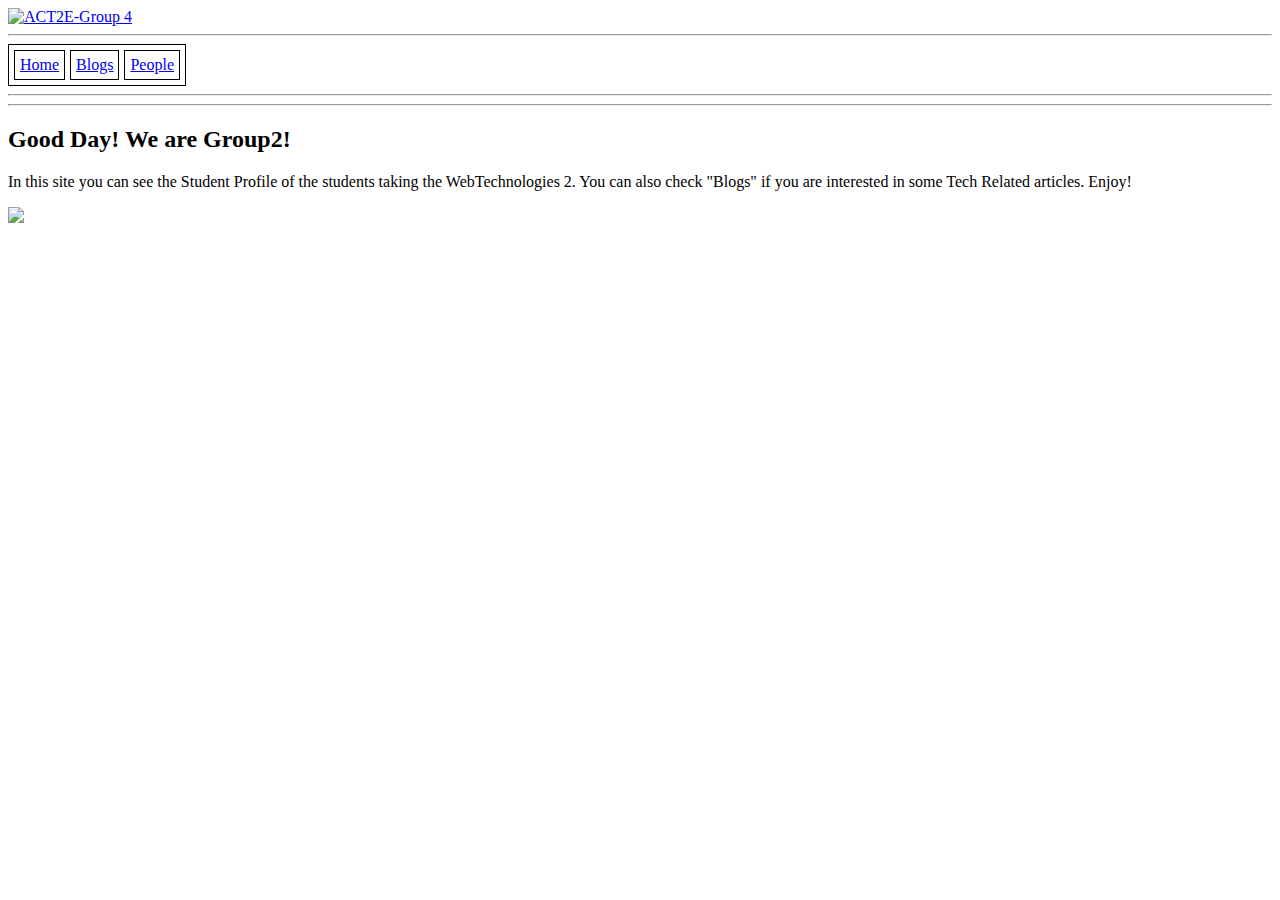
==== index.html @ aa1e1241 "Add files via upload" ====
<!DOCTYPE html>
<head>
<title>WT2-ACT2E-GROUP2</title>
</head>
<body>
<header>
<a href="index.html">
<img src="img/logo.jpg" alt="ACT2E-Group 4">
</a>
</header>

<hr>
<nav>
<table cellspacing="5" cellpadding="5">
<tr>
<td><a href="index.html">Home</a></td>
<td><a href="blogs.html">Blogs</a></td>
<td><a href="People.html">People</a></td>
</tr>
</table>
</nav>
<hr>
<style>
table, th,td{border:1px solid black;}
</style>
<hr> 
<h2>Good Day! We are Group2!</h2>
 
<p>
In this site you can see the Student Profile of the students 
taking the WebTechnologies 2. You can also check "Blogs" if you are interested in some Tech Related articles. Enjoy!
</p>

<img src="img/bg.jpg">
</body>
</html>
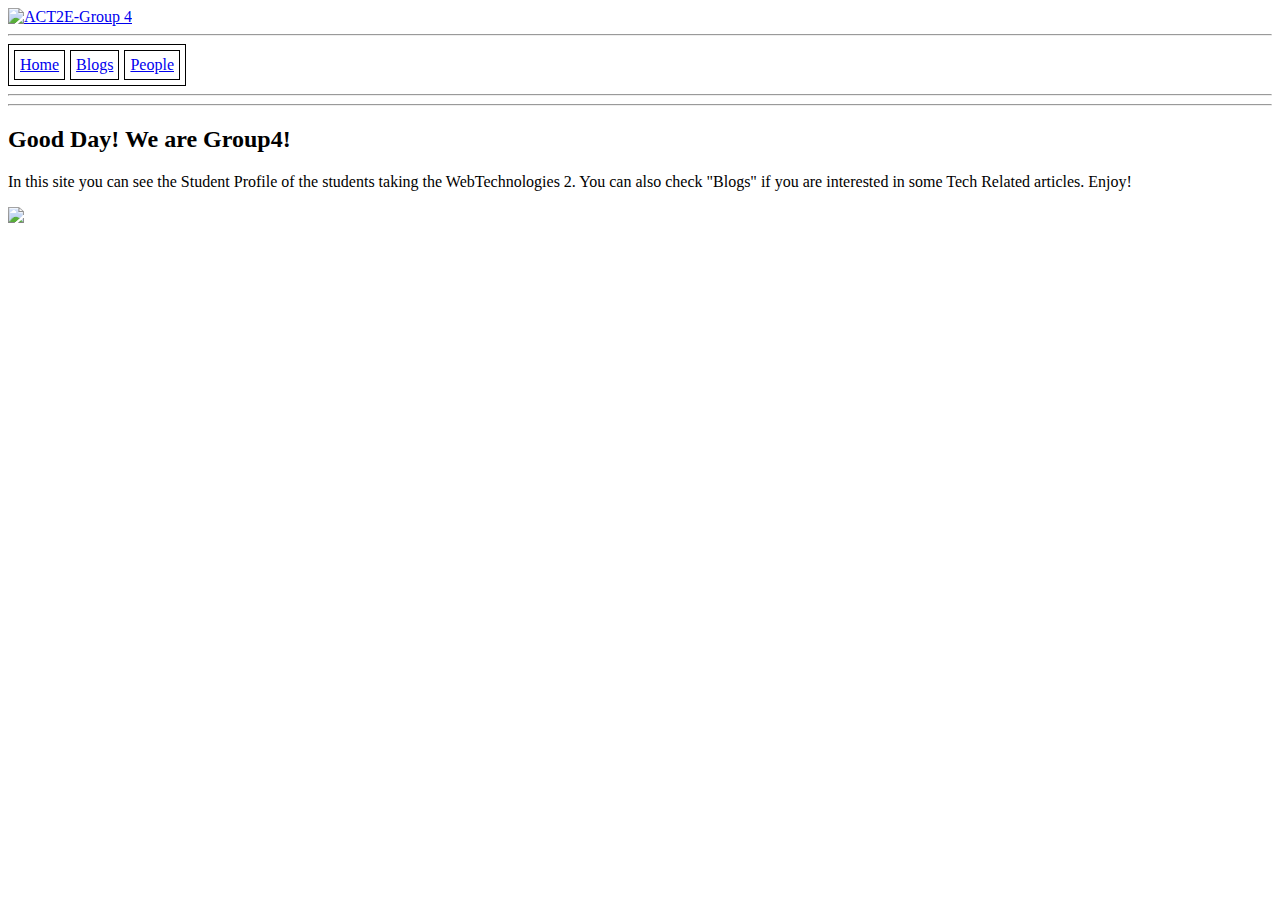
==== commit 525e01f6: "Update index.html" ====
--- a/index.html
+++ b/index.html
@@ -1,6 +1,6 @@
 <!DOCTYPE html>
 <head>
-<title>WT2-ACT2E-GROUP2</title>
+<title>WT2-ACT2E-GROUP4</title>
 </head>
 <body>
 <header>
@@ -24,7 +24,7 @@
 table, th,td{border:1px solid black;}
 </style>
 <hr> 
-<h2>Good Day! We are Group2!</h2>
+<h2>Good Day! We are Group4!</h2>
  
 <p>
 In this site you can see the Student Profile of the students 
@@ -33,4 +33,4 @@
 
 <img src="img/bg.jpg">
 </body>
-</html>+</html>
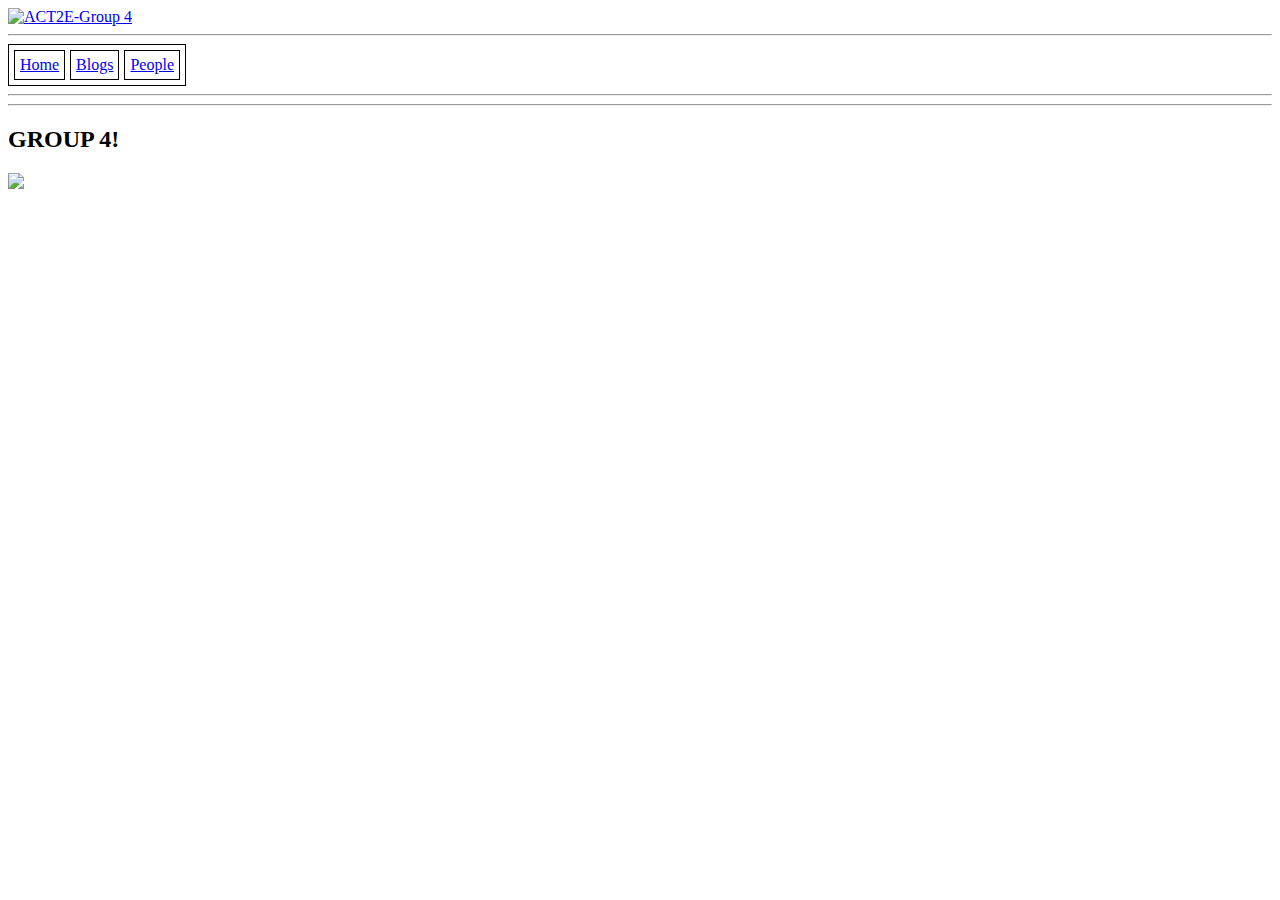
==== commit c842e9fb: "Update index.html" ====
--- a/index.html
+++ b/index.html
@@ -24,12 +24,8 @@
 table, th,td{border:1px solid black;}
 </style>
 <hr> 
-<h2>Good Day! We are Group4!</h2>
+<h2>GROUP 4!</h2>
  
-<p>
-In this site you can see the Student Profile of the students 
-taking the WebTechnologies 2. You can also check "Blogs" if you are interested in some Tech Related articles. Enjoy!
-</p>
 
 <img src="img/bg.jpg">
 </body>
